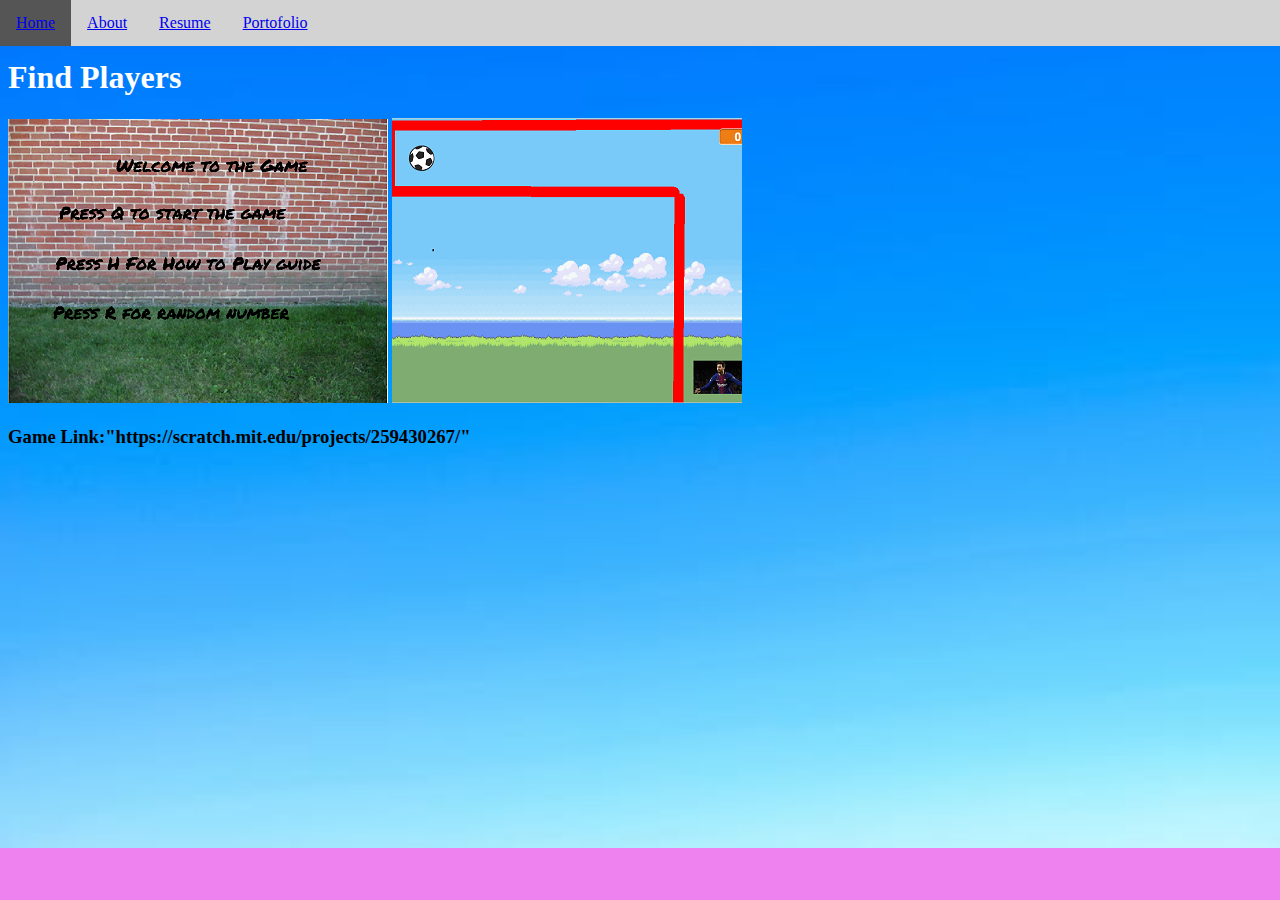
==== portofolio.html @ 18388f19 "update" ====
<html>
    <head>
        <meta chasrset="utf-8">
        <title>Portofolio</title>
        <link href="Style.css" rel="stylesheet" type="text/css">
    </head>
    <body>
        <ul id=nav>
            <li><a href="index.html">Home</a></li>
            <li><a href="about.html">About</a></li>
            <li><a href="resume.html">Resume</a></li>
            <li><a href="portofolio.html">Portofolio</a></li>
        </ul>
        <h1><font color= "white">Find Players</font></h1>
        <img src="Home.PNG">
        <img src="IN.PNG">
        <h3>Game Link:"https://scratch.mit.edu/projects/259430267/"</h3>
    </body>
</html>
---- Style.css ----
body {
   Background-image: url("BLUE.jpeg");
   background-repeat: no-repeat;
   background-size:100%;
   background-attachment: fixed;
    background-color: Violet;
}

#nav {
    list-style-type: none;
    margin: -8px;
    padding: 0;
    overflow: hidden;
    background-color: lightgrey;
}

#nav li {
    float: left;
}
#nav li a{
    display: block;
    padding: 14px 16px;
}
#nav li a:hover{
    background-color: #555555;
}
#content {
    border-style: solid;
    border-color: red;
    border-width: 4px;
    margin-top: 16px;
    text-align:center;
    background-color: rgba(255,255,255,0.4); 
    width: 68%;
    margin-left:auto;
    margin-right:auto;
}
table {
    margin:auto;
}
#content ul, #content ol{
    width:40%;
    margin:auto;
    text-align:left ;
}
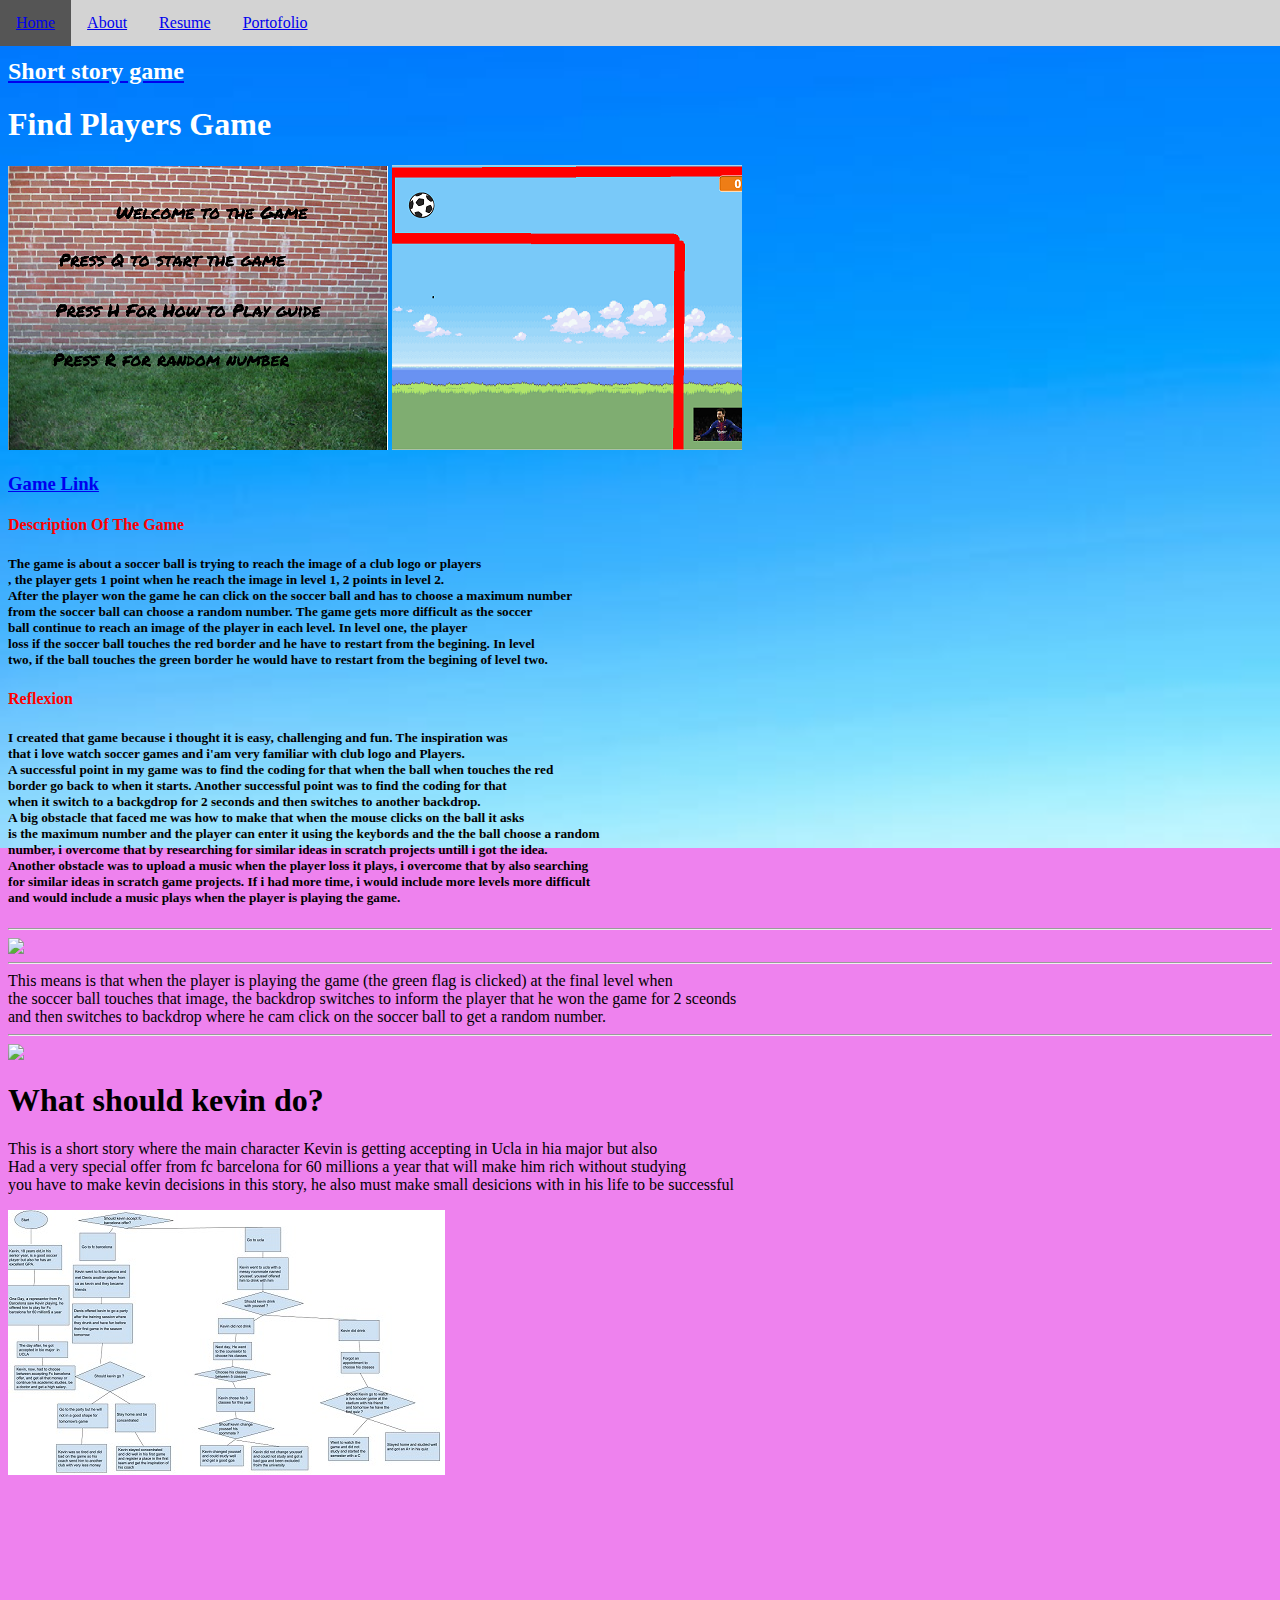
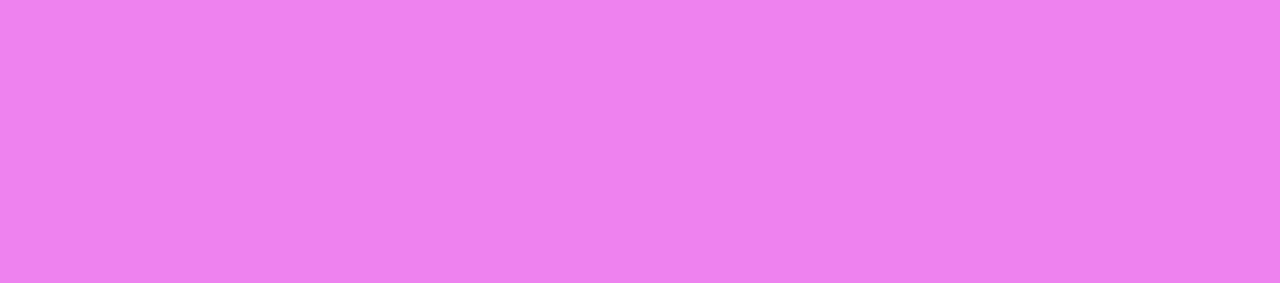
==== commit 2d722b6a: "phyton" ====
--- a/portofolio.html
+++ b/portofolio.html
@@ -11,9 +11,47 @@
             <li><a href="resume.html">Resume</a></li>
             <li><a href="portofolio.html">Portofolio</a></li>
         </ul>
-        <h1><font color= "white">Find Players</font></h1>
+        <a href = "#What should kevin do?"><h2><font color="white">Short story game</font></h2></a>
+        <h1><font color= "white">Find Players Game</font></h1>
         <img src="Home.PNG">
         <img src="IN.PNG">
-        <h3>Game Link:"https://scratch.mit.edu/projects/259430267/"</h3>
+        <h3><a href="https://scratch.mit.edu/projects/259430267/">Game Link</a></h3>
+    <h4><font color="Red">Description Of The Game</font></h4>
+    <h5>The game is about a soccer ball is trying to reach the image of a club logo or players<br>,
+    the player gets 1 point when he reach the image in level 1, 2 points in level 2.<br>
+    After the player won the game he can click on the soccer ball and has to choose a maximum number <br>
+    from the soccer ball can choose a random number. The game gets more difficult as the soccer<br>
+    ball continue to reach an image of the player in each level. In level one, the player <br>
+    loss if the soccer ball touches the red border and he have to restart from the begining. In level <br>
+    two, if the ball touches the green border he would have to restart from the begining of level two.</h5>
+    <h4><font color="red">Reflexion</font></h4>
+    <h5>I created that game because i thought it is easy, challenging and fun. The inspiration was<br>
+    that i love watch soccer games and i'am very familiar with club logo and Players.<br>
+    A successful point in my game was to find the coding for that when the ball when touches the red <br> 
+    border go back to when it starts. Another successful point was to find the coding for that <br>
+    when it switch to a backgdrop for 2 seconds and then switches to another backdrop.<br>
+    A big obstacle that faced me was how to make that when the mouse clicks on the ball it asks <br>
+    is the maximum number and the player can enter it using the keybords and the the ball choose a random <br>
+    number, i overcome that by researching for similar ideas in scratch projects untill i got the idea.<br>
+    Another obstacle was to upload a music when the player loss it plays, i overcome that by also searching <br>
+    for similar ideas in scratch game projects. If i had more time, i would include more levels more difficult <br>
+    and would include a music plays when the player is playing the game.</h5>
+    <hr>
+   <img src="alg.PNG">
+   <hr>
+   This means is that when the player is playing the game (the green flag is clicked) at the final level when <br>
+   the soccer ball touches that image, the backdrop switches to inform the player that he won the game for 2 sceonds <br>
+   and then switches to backdrop where he cam click on the soccer ball to get a random number.
+   <hr>
+    <img src="Capture.PNG">
+    <h1 id = "What should kevin do?">What should kevin do?</h1>
+    <p>This is a short story where the main character Kevin is getting accepting in Ucla in hia major but also <br>
+    Had a very special offer from fc barcelona for 60 millions a year that will make him rich without studying<br>
+    you have to make kevin decisions in this story, he also must make small desicions with in his life to be successful</p>
+    <a href="https://docs.google.com/drawings/d/1fiWy-gPoqLTY5UphHPHDD97SYD7TnrfGSw3vuh3tgPE/edit?usp=sharing" target="Game">
+    <img src = "repl.it.jpg" >
+    </a>
+    <iframe height="400px" width="100%" src="https://repl.it/@AndrewYassa/UpsetInternationalPlots?lite=true" scrolling="no" frameborder="no" allowtransparency="true" allowfullscreen="true" sandbox="allow-forms allow-pointer-lock allow-popups allow-same-origin allow-scripts allow-modals"></iframe>
     </body>
+
 </html>
